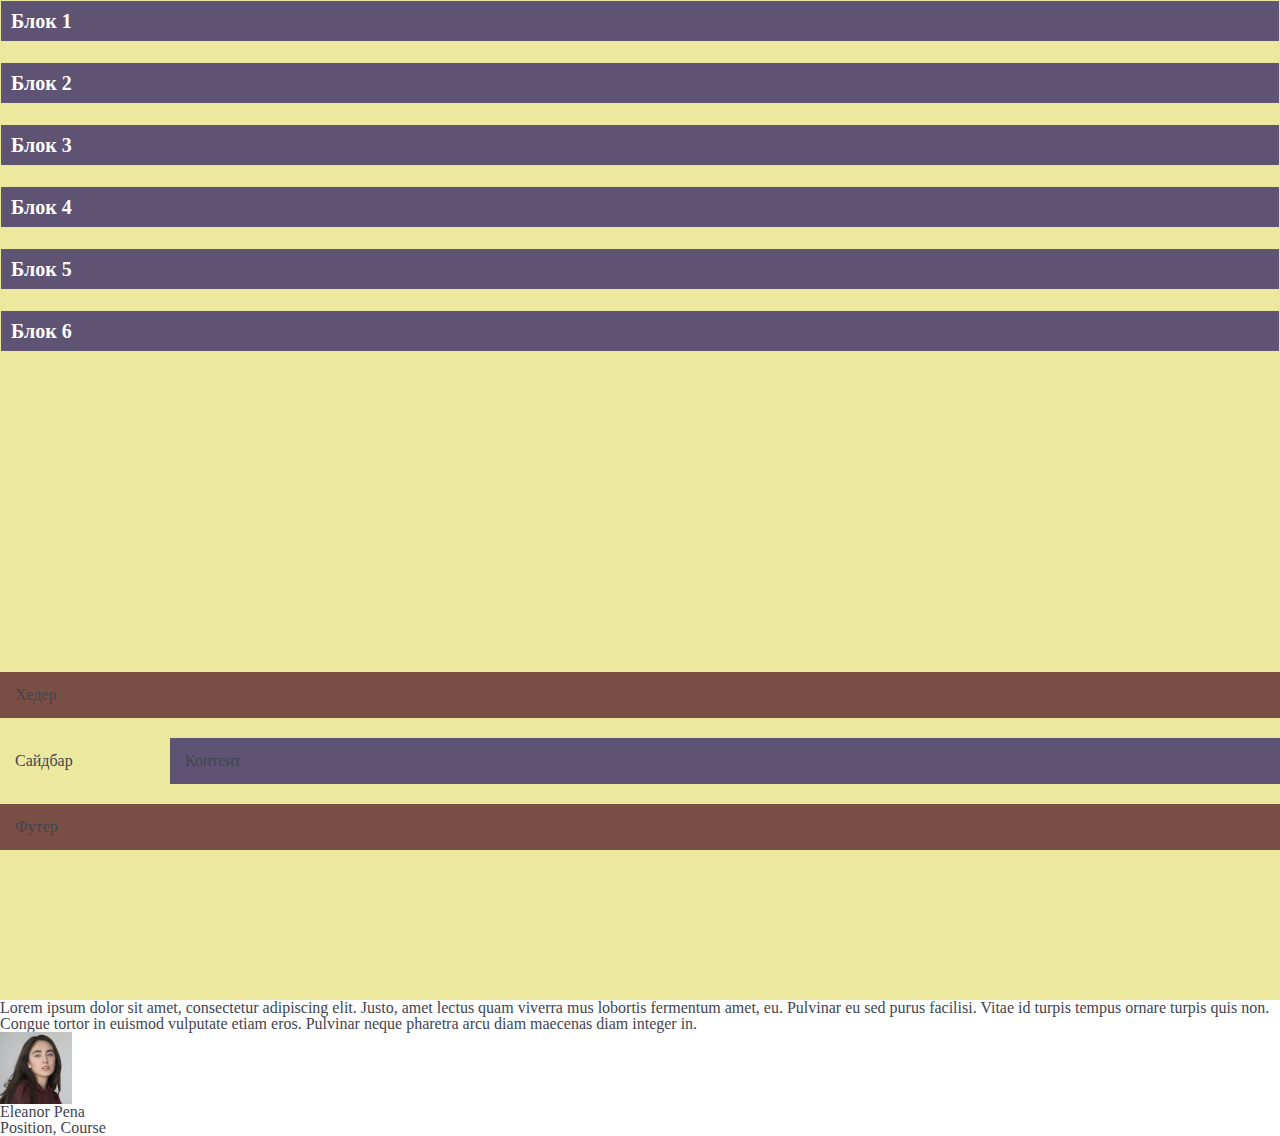
==== practice.html @ b2ed18ff "Add files via upload" ====
<!DOCTYPE html>
<html lang="en">

<head>
	<meta charset="UTF-8">
	<meta http-equiv="X-UA-Compatible" content="IE=edge">
	<meta name="viewport" content="width=device-width, initial-scale=1.0">
	<link rel="stylesheet" href="./css/reset.css">
	<link rel="stylesheet" href="./css/practice.css">

	<title>Grid</title>
</head>

<body>
	<header class="header"></header>
	<main class="page">
		<section class="page__grid grid">
			<div class="grid">
				<div class="grid__item">Блок 1</div>
				<div class="grid__item">Блок 2</div>
				<div class="grid__item">Блок 3</div>
				<div class="grid__item">Блок 4</div>
				<div class="grid__item">Блок 5</div>
				<div class="grid__item">Блок 6</div>
			</div>
			<div class="page__grid-areas grid-areas">
				<div class="grid-areas__header">Хедер</div>
				<div class="grid-areas__sidebar">Сайдбар</div>
				<div class="grid-areas__content">Контент</div>
				<div class="grid-areas__footer">Футер</div>
			</div>
			<div class="testimonial-block__body">
				<div class="testimonial-block__content">
					Lorem ipsum dolor sit amet, consectetur adipiscing elit. Justo, amet lectus quam viverra mus lobortis fermentum amet, eu. Pulvinar eu sed purus facilisi. Vitae id turpis tempus ornare turpis quis non. Congue tortor in euismod vulputate etiam eros. Pulvinar neque pharetra arcu diam maecenas diam integer in.
				</div>
				<div class="testimonial-block__user-profile user-profile">
					<div class="user-profile__image">
						<img src="./img/testimonial/01 (1).jpg" alt="Eleanor Pena">
					</div>
					<div class="user-profile__user-name">Eleanor Pena</div>
					<div class="user-profile__user-position">Position, Course</div>
				</div>
			</div>
			<!-- <div class="page__grid-card card-block">
				<div class="card-block__body">
					<div class="card-block__image">
						<img src="./img/courses/01.jpg" alt="Jerome Bell">
					</div>
					<div class="card-block__text">
						<div class="card-block__specialty card-block__specialty--green">Marketing</div>
						<div class="card-block__title">The Ultimate Google Ads Training Course</div>
						<div class="card-block__info">
							<a class="card-block__price">$100</a>
							<a class="card-block__name">by Jerome Bell</a>
						</div>
					</div>
				</div>
				<div class="card-block__body">
					<div class="card-block__image">
						<img src="./img/courses/01.jpg" alt="Jerome Bell">
					</div>
					<div class="card-block__text">
						<div class="card-block__specialty card-block__specialty--green">Marketing</div>
						<div class="card-block__title">The Ultimate Google Ads Training Course</div>
						<div class="card-block__info">
							<a class="card-block__price">$100</a>
							<a class="card-block__name">by Jerome Bell</a>
						</div>
					</div>
				</div>
				<div class="card-block__body">
					<div class="card-block__image">
						<img src="./img/courses/01.jpg" alt="Jerome Bell">
					</div>
					<div class="card-block__text">
						<div class="card-block__specialty card-block__specialty--green">Marketing</div>
						<div class="card-block__title">The Ultimate Google Ads Training Course</div>
						<div class="card-block__info">
							<a class="card-block__price">$100</a>
							<a class="card-block__name">by Jerome Bell</a>
						</div>
					</div>
				</div>
				<div class="card-block__body">
					<div class="card-block__image">
						<img src="./img/courses/01.jpg" alt="Jerome Bell">
					</div>
					<div class="card-block__text">
						<div class="card-block__specialty card-block__specialty--green">Marketing</div>
						<div class="card-block__title">The Ultimate Google Ads Training Course</div>
						<div class="card-block__info">
							<a class="card-block__price">$100</a>
							<a class="card-block__name">by Jerome Bell</a>
						</div>
					</div>
				</div>
				<div class="card-block__body">
					<div class="card-block__image">
						<img src="./img/courses/01.jpg" alt="Jerome Bell">
					</div>
					<div class="card-block__text">
						<div class="card-block__specialty card-block__specialty--green">Marketing</div>
						<div class="card-block__title">The Ultimate Google Ads Training Course</div>
						<div class="card-block__info">
							<a class="card-block__price">$100</a>
							<a class="card-block__name">by Jerome Bell</a>
						</div>
					</div>
				</div>
				<div class="card-block__body">
					<div class="card-block__image">
						<img src="./img/courses/01.jpg" alt="Jerome Bell">
					</div>
					<div class="card-block__text">
						<div class="card-block__specialty card-block__specialty--green">Marketing</div>
						<div class="card-block__title">The Ultimate Google Ads Training Course</div>
						<div class="card-block__info">
							<a class="card-block__price">$100</a>
							<a class="card-block__name">by Jerome Bell</a>
						</div>
					</div>
				</div>
				<div class="card-block__body">
					<div class="card-block__image">
						<img src="./img/courses/01.jpg" alt="Jerome Bell">
					</div>
					<div class="card-block__text">
						<div class="card-block__specialty card-block__specialty--green">Marketing</div>
						<div class="card-block__title">The Ultimate Google Ads Training Course</div>
						<div class="card-block__info">
							<a class="card-block__price">$100</a>
							<a class="card-block__name">by Jerome Bell</a>
						</div>
					</div>
				</div>
				<div class="card-block__body">
					<div class="card-block__image">
						<a href=""><img src="./img/courses/01.jpg" alt="Jerome Bell"></a>
					</div>
					<div class="card-block__text">
						<div class="card-block__specialty card-block__specialty--green">Marketing</div>
						<div class="card-block__title">The Ultimate Google Ads Training Course</div>
						<div class="card-block__info">
							<a class="card-block__price">$100</a>
							<a class="card-block__name">by Jerome Bell</a>
						</div>
					</div>
				</div>
				<div class="card-block__body">
					<div class="card-block__image">
						<img src="./img/courses/01.jpg" alt="Jerome Bell">
					</div>
					<div class="card-block__text">
						<div class="card-block__specialty card-block__specialty--green">Marketing</div>
						<div class="card-block__title">The Ultimate Google Ads Training Course</div>
						<div class="card-block__info">
							<a class="card-block__price">$100</a>
							<a class="card-block__name">by Jerome Bell</a>
						</div>
					</div>
				</div>
				<div class="card-block__body">
					<div class="card-block__image">
						<img src="./img/courses/01.jpg" alt="Jerome Bell">
					</div>
					<div class="card-block__text">
						<div class="card-block__specialty card-block__specialty--green">Marketing</div>
						<div class="card-block__title">The Ultimate Google Ads Training Course</div>
						<div class="card-block__info">
							<a class="card-block__price">$100</a>
							<a class="card-block__name">by Jerome Bell</a>
						</div>
					</div>
				</div>
			</div> -->
		</section >
	</main>
	<footer class="footer"></footer>
</body>

</html>
---- css/practice.css ----
body {
	font-family: 'Lato';
	color: #424551;
}
.wrapper {
	overflow: hidden;
	min-height: 100%;
	position: relative;

	display: flex;
	flex-direction: column;
}

.wrapper>main {
	flex-grow: 1;
}
/* ========================================================= */
[class*="__container"] {
	max-width: 1260px;
	margin: 0 auto;
	padding-left: 15px;
	padding-right: 15px;
}





.page {
	background: #ece89d;	
}
.page__grid {
	
	margin-bottom: 50px;
}
.page__grid-areas {
	margin-bottom: 50px;
}
.page__grid-card {

}

.grid {
	display: grid;
	gap: 20px;
	background: #ece89d;
	/* height: 500px;	 */
	/* display: inline-grid; */
	/* grid-template-columns: 1fr 1fr 1fr;
	grid-template-rows: 1fr 1fr; */
	/* grid-template: 1fr 1fr / 1fr 1fr 1fr; */
	/* grid-template: 80% 120% / 20% 30% 20%; */
	/* grid-template: minmax(100px,110%) minmax(50px,1fr) / minmax(200px,300px) minmax(100px,200px) minmax(250px,150px); */
	/* grid-template:  auto 1fr / auto 1fr auto; */
	/* grid-template: repeat(2,1fr) / repeat(3,1fr); */
	/* grid-template: auto / repeat(auto-fill,minmax(150px, 1fr));  */
	/* grid-template-columns: 150px 1fr;
	grid-template-areas: 'header header' 
						'sidebar content' 
						'block-1 block-2' 
						'footer footer'; */
	/* grid-template: repeat(2,100px) / repeat(3,200px); */
	/* grid-auto-columns: 50px; */
	/* grid-auto-flow: column; */
	/* grid-auto-rows: 100px; */
	grid-auto-rows: row;
	/* grid-auto-flow: column; */
	/* grid-auto-flow: dense; */
/* 
	justify-items: center;
	align-items: center; */

	/* justify-content: space-evenly; */
	/* align-content: space-between; */

}
	
.grid__item {
	background-color: #5e5373;
	border: 1px solid #ece89d;
	padding: 10px;
	color: #fff;
	font-size: 20px;
	font-weight: 700;
}

.grid-areas {
	display: grid;
	gap: 20px;
	padding: 300px 0px 80px 0px;
	background: #ece89d;
	grid-template-areas: 
						'header header' 
						'sidebar content' 
						 'footer footer';
	grid-template-columns: 150px 1fr;
	grid-template-rows: auto 1fr auto;		
				 
}
.grid-areas__header {
	grid-area: header;
	background-color: #794f45;
	padding: 15px;
}
.grid-areas__sidebar {
	grid-area: sidebar;
	background-color: #ece89d;
	padding: 15px;
}
.grid-areas__content {
	grid-area: content;
	background-color: #5e5373;
	padding: 15px;
}
.grid-areas__footer {
	grid-area: footer;
	background-color: #794f45;
	padding: 15px;
}

/* =================================================== */
.testimonial-block__body {
	background-color: #fff;
}
.testimonial-block__content {
}
.testimonial-block__user-profile {
}
.user-profile {
	display: grid;
	grid-template-areas: 
						'user-profile__image user-profile__user-name'
						'user-profile__user-name user-profile__user-position'				; 
}
.user-profile__image {
}
.user-profile__user-name {
}
.user-profile__user-position {
}
/* =================================================== */
.card-block {
	display: grid;
	gap: 30px;
	max-width: 1260px;
	/* grid-template-columns: repeat(auto-fill,minmax(390px,1fr));
	grid-template-rows: 1fr;
	grid-template: repeat(auto-fill,minmax(390px,1fr)); */
	grid-template: auto / repeat(auto-fill,minmax(390px,1fr));
}
.card-block__body {
	background: #FFFFFF;
	border: 1px solid #E5E8ED;
}
.card-block__image {
	position: relative;
	padding-bottom: 89.041096%; /* 390/438 */

}
.card-block__image img {
	position: absolute;width: 100%;height: 100%;top: 0;left: 0;
	object-fit: cover;
}
.card-block__text {
	padding: 24px;
	display: flex;
	flex-direction: column;
	gap: 20px;
}
.card-block__specialty {
	display: flex;
	font-size: 14px;
	color: #FFFFFF;
	border-radius: 4px;
	max-width: max-content;
	padding: 1px 8px;
}
.card-block__specialty--green {
	background: #03CEA4;
}
.card-block__title {
	font-weight: 700;
	font-size: 20px;
	line-height: 1.5;
	color: #1E212C;
}
.card-block__info {
}
.card-block__price {
}
.card-block__name {
}
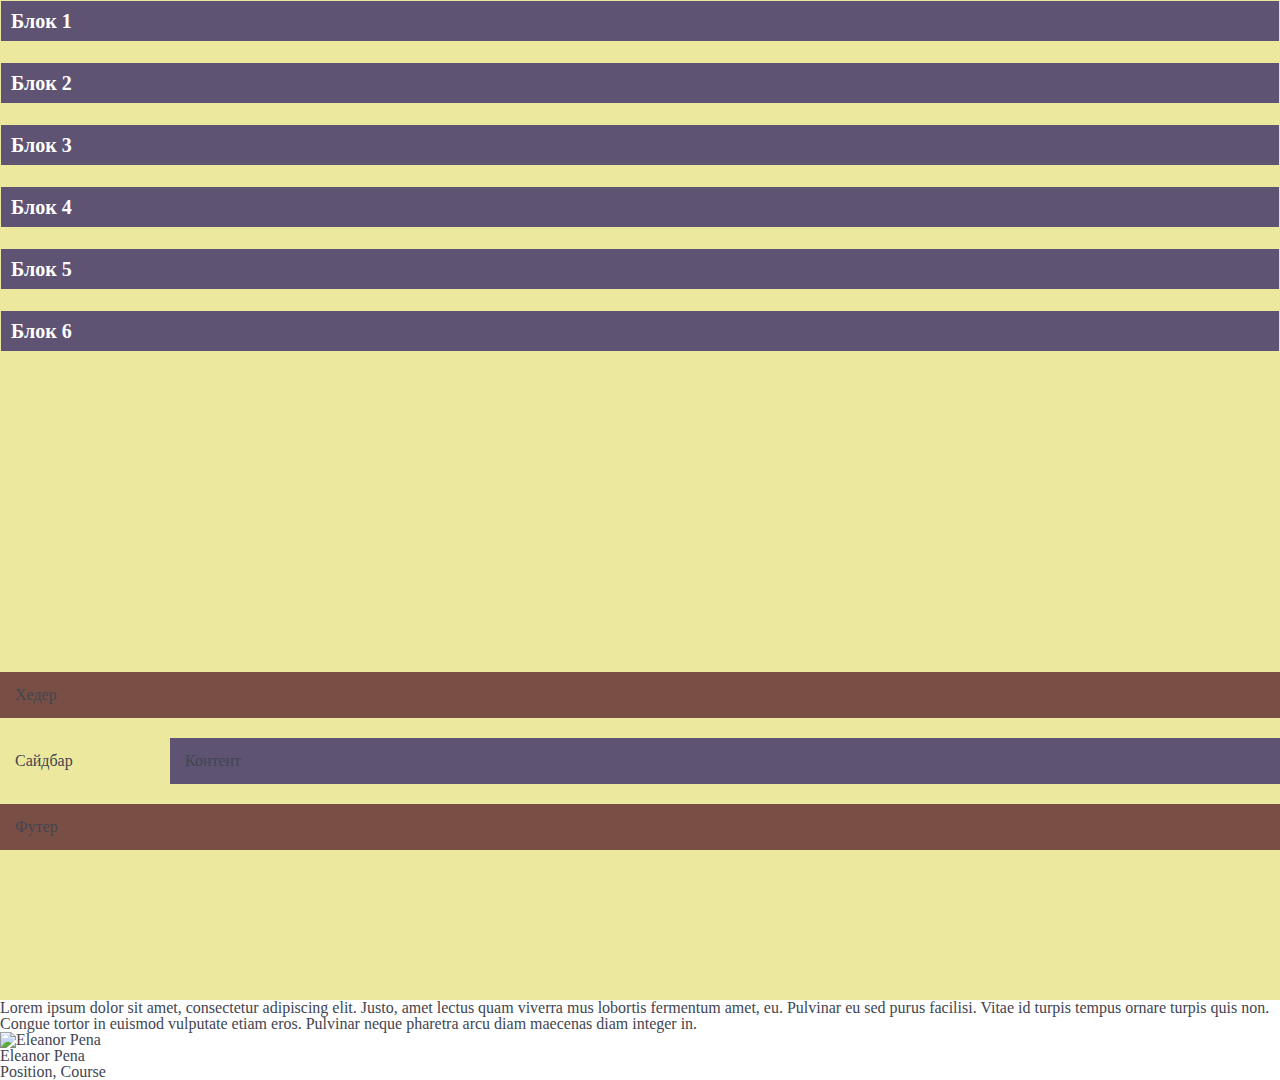
==== commit 86c85784: "l18" ====
--- a/practice.html
+++ b/practice.html
@@ -35,7 +35,7 @@
 				</div>
 				<div class="testimonial-block__user-profile user-profile">
 					<div class="user-profile__image">
-						<img src="./img/testimonial/01 (1).jpg" alt="Eleanor Pena">
+						<img src="./img/testimonial/01.jpg" alt="Eleanor Pena">
 					</div>
 					<div class="user-profile__user-name">Eleanor Pena</div>
 					<div class="user-profile__user-position">Position, Course</div>
